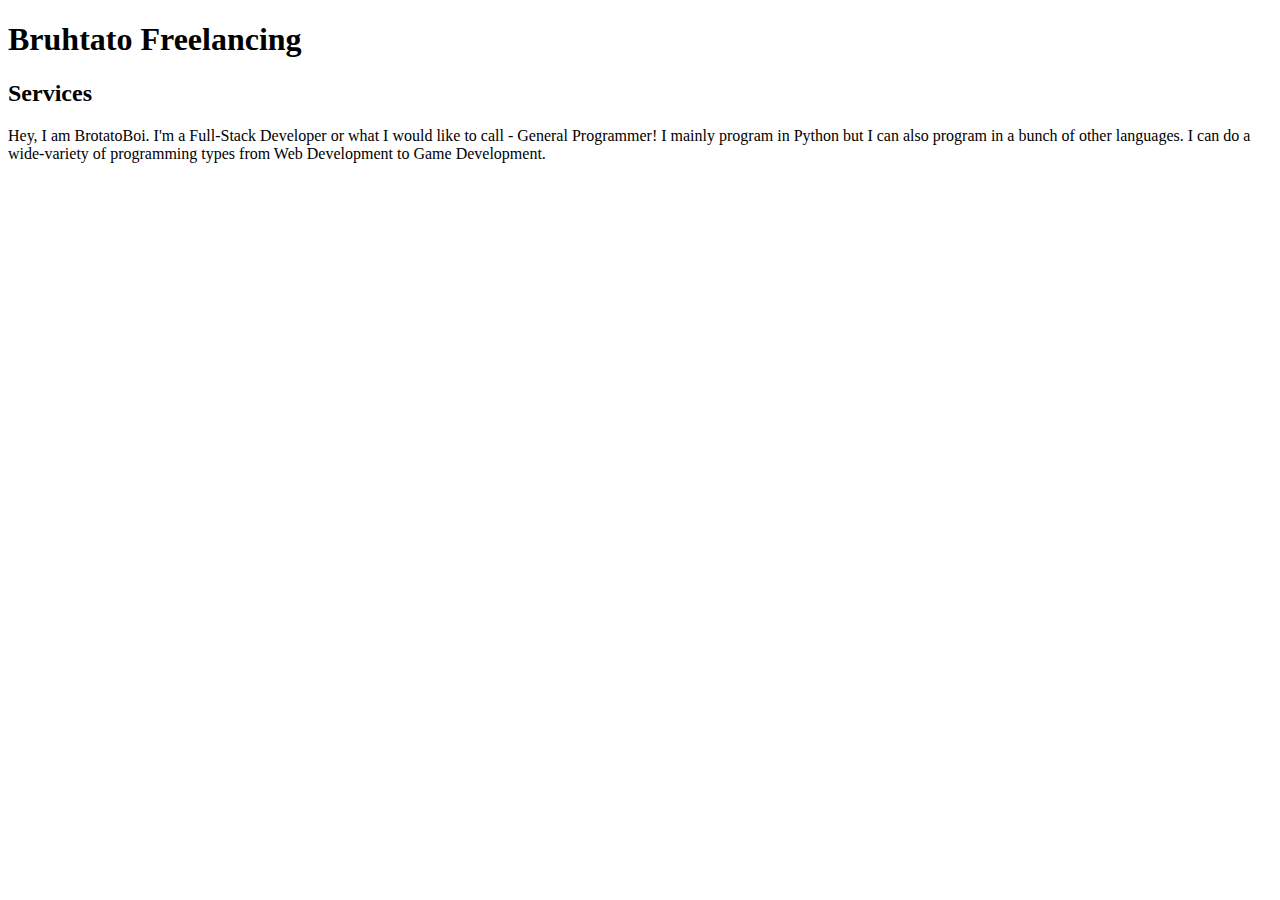
==== Freelance/index.html @ 9329b3f8 "Created freelance page" ====
<!DOCTYPE html>
<html>
    <head>
        <title>Bruhtato Freelancing</title>

        <meta name="viewport" content="width=device-width,initial-scale=1.0">
    </head>

    <body>
        <h1>Bruhtato Freelancing</h1>
        <h2>Services</h2>

        <p>
            Hey, I am BrotatoBoi. I'm a Full-Stack Developer or what I would like to call - General Programmer!
            I mainly program in Python but I can also program in a bunch of other languages.
            I can do a wide-variety of programming types from Web Development to Game Development.
        </p>
    </body>
</html>
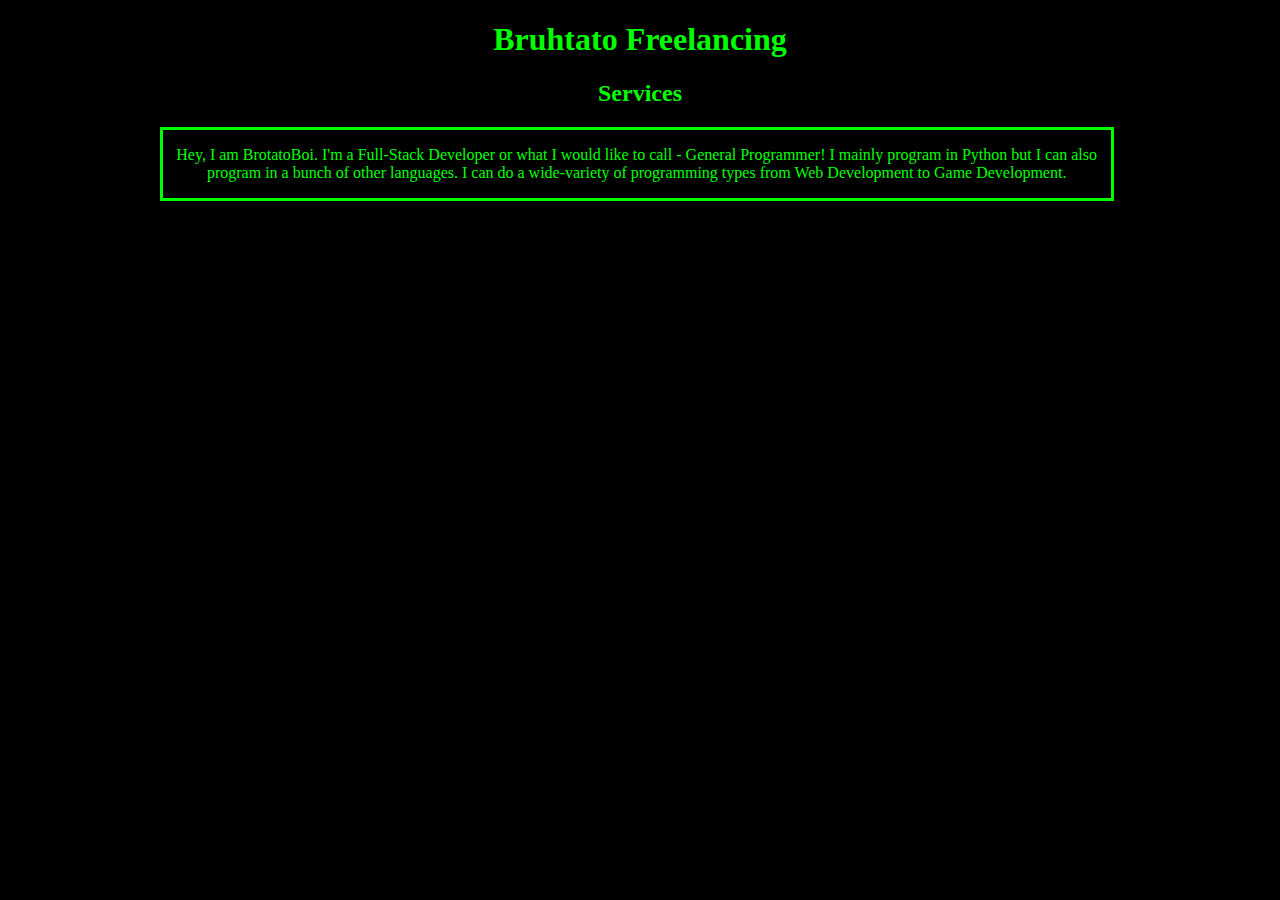
==== commit f218c298: "Made it pretty." ====
--- a/Freelance/index.html
+++ b/Freelance/index.html
@@ -4,16 +4,22 @@
         <title>Bruhtato Freelancing</title>
 
         <meta name="viewport" content="width=device-width,initial-scale=1.0">
+    
+        <link rel="stylesheet" href="./style.css">
     </head>
 
     <body>
-        <h1>Bruhtato Freelancing</h1>
-        <h2>Services</h2>
+        <div id="title">
+            <h1>Bruhtato Freelancing</h1>
+            <h2>Services</h2>
+        </div>
 
-        <p>
-            Hey, I am BrotatoBoi. I'm a Full-Stack Developer or what I would like to call - General Programmer!
-            I mainly program in Python but I can also program in a bunch of other languages.
-            I can do a wide-variety of programming types from Web Development to Game Development.
-        </p>
+        <div id="main">
+            <p>
+                Hey, I am BrotatoBoi. I'm a Full-Stack Developer or what I would like to call - General Programmer!
+                I mainly program in Python but I can also program in a bunch of other languages.
+                I can do a wide-variety of programming types from Web Development to Game Development.
+            </p>
+        </div>
     </body>
 </html>--- a/Freelance/style.css
+++ b/Freelance/style.css
@@ -0,0 +1,15 @@
+body {
+    background-color: black;
+    color: lime;
+}
+
+#title {
+    text-align: center;
+}
+
+#main {
+    border: 3px solid lime;
+    width: 75%;
+    margin-left: 12%;
+    text-align: center;
+}
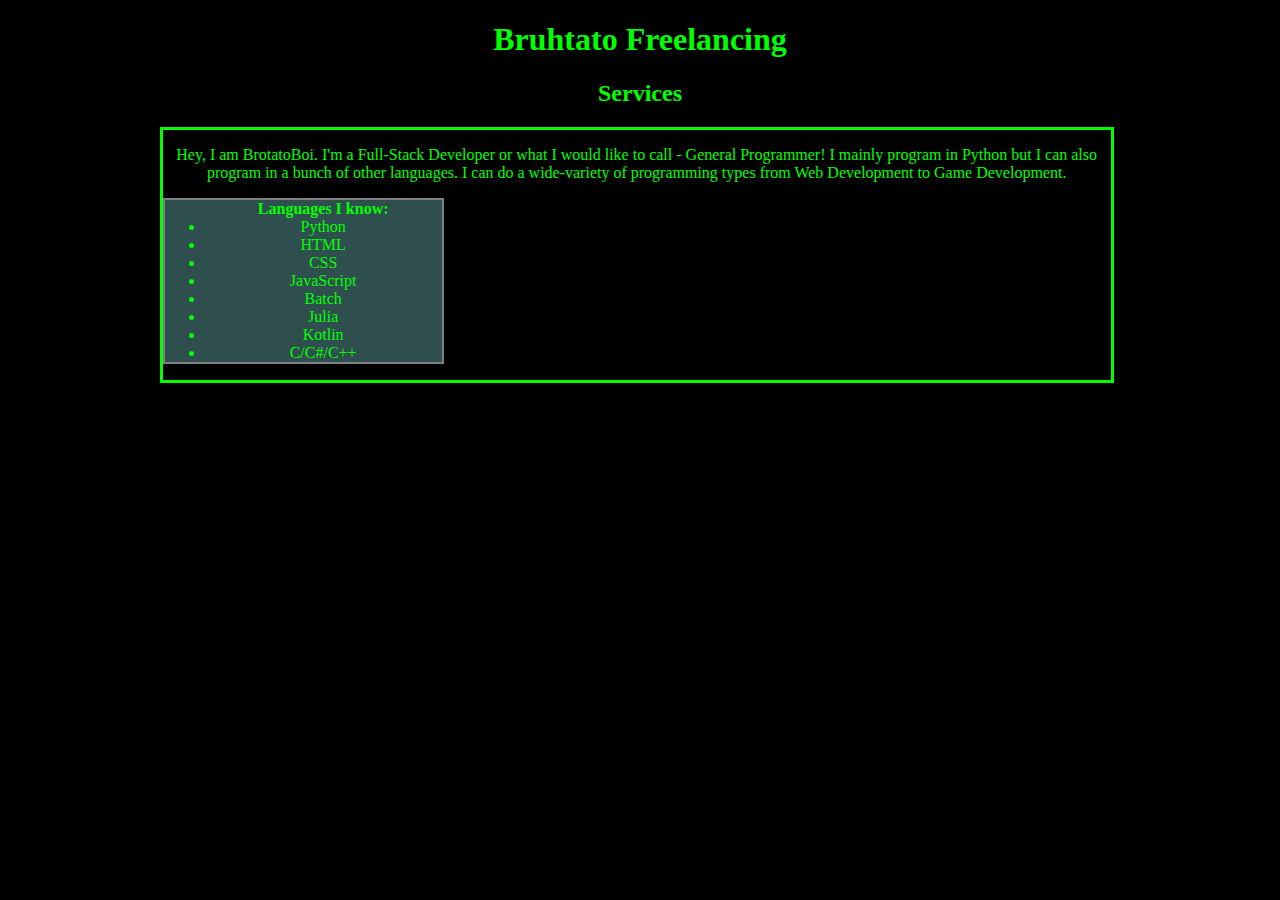
==== commit 1fdeb8c2: "Added known language section" ====
--- a/Freelance/index.html
+++ b/Freelance/index.html
@@ -20,6 +20,17 @@
                 I mainly program in Python but I can also program in a bunch of other languages.
                 I can do a wide-variety of programming types from Web Development to Game Development.
             </p>
+
+            <ul id="langs"><strong>Languages I know:</strong>
+                <li>Python</li>
+                <li>HTML</li>
+                <li>CSS</li>
+                <li>JavaScript</li>
+                <li>Batch</li>
+                <li>Julia</li>
+                <li>Kotlin</li>
+                <li>C/C#/C++</li>
+            </ul>
         </div>
     </body>
 </html>--- a/Freelance/style.css
+++ b/Freelance/style.css
@@ -13,3 +13,10 @@
     margin-left: 12%;
     text-align: center;
 }
+
+#langs {
+    border: 2px solid gray;
+    background-color: darkslategray;
+    width: 25%;
+    height: 30%;
+}
